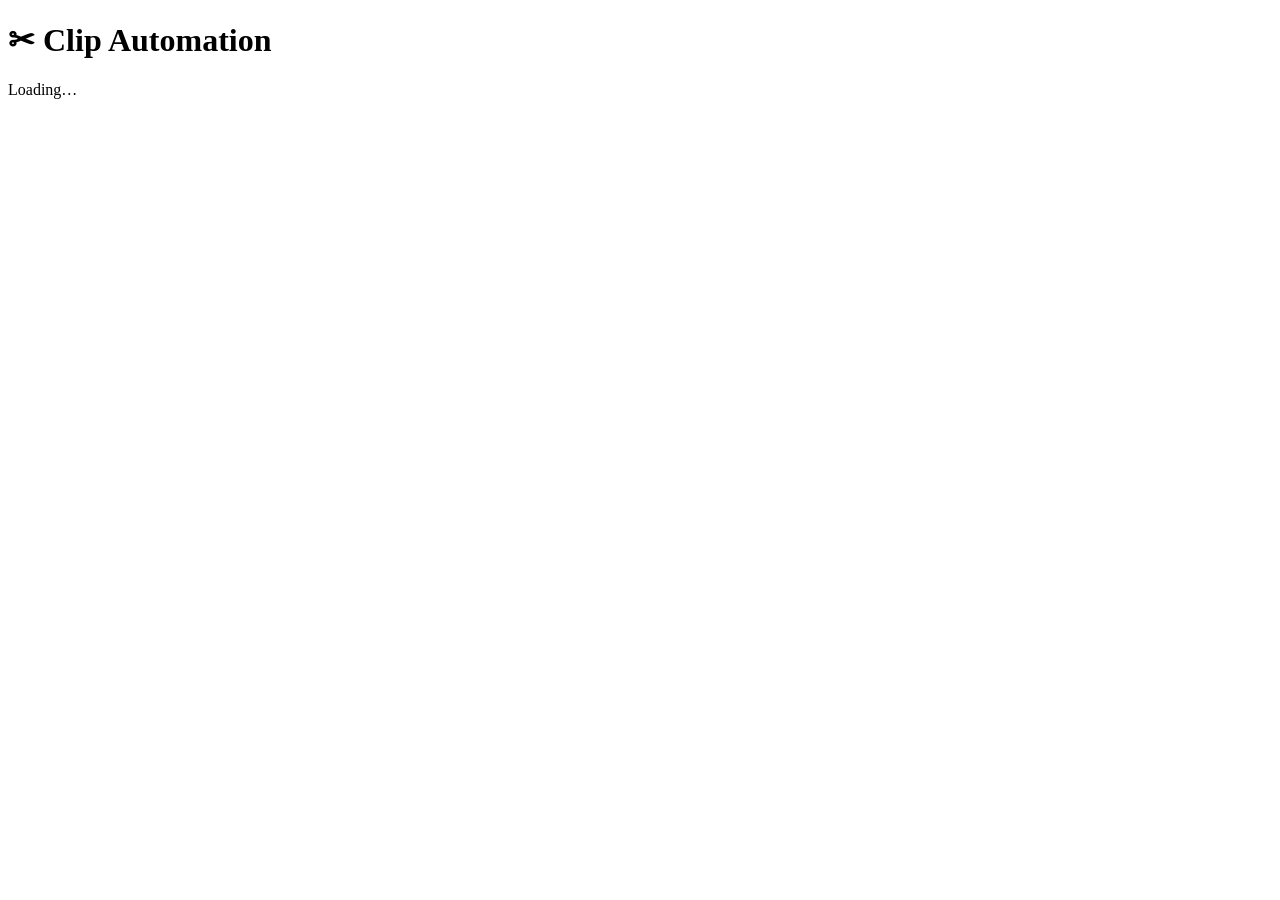
==== dashboard/static/index.html @ 4eebfb32 "initial commit" ====
<!DOCTYPE html>
<html lang="en">
<head>
  <meta charset="UTF-8" />
  <meta name="viewport" content="width=device-width, initial-scale=1.0" />
  <title>Clip Automation</title>
  <link rel="stylesheet" href="/static/style.css" />
</head>
<body>

<header>
  <h1>✂ Clip Automation</h1>
  <div class="breadcrumb" id="breadcrumb"></div>
</header>

<div class="main" id="app">
  <div class="loading">Loading…</div>
</div>

<div id="toast-container"></div>

<script src="/static/app.js"></script>
</body>
</html>
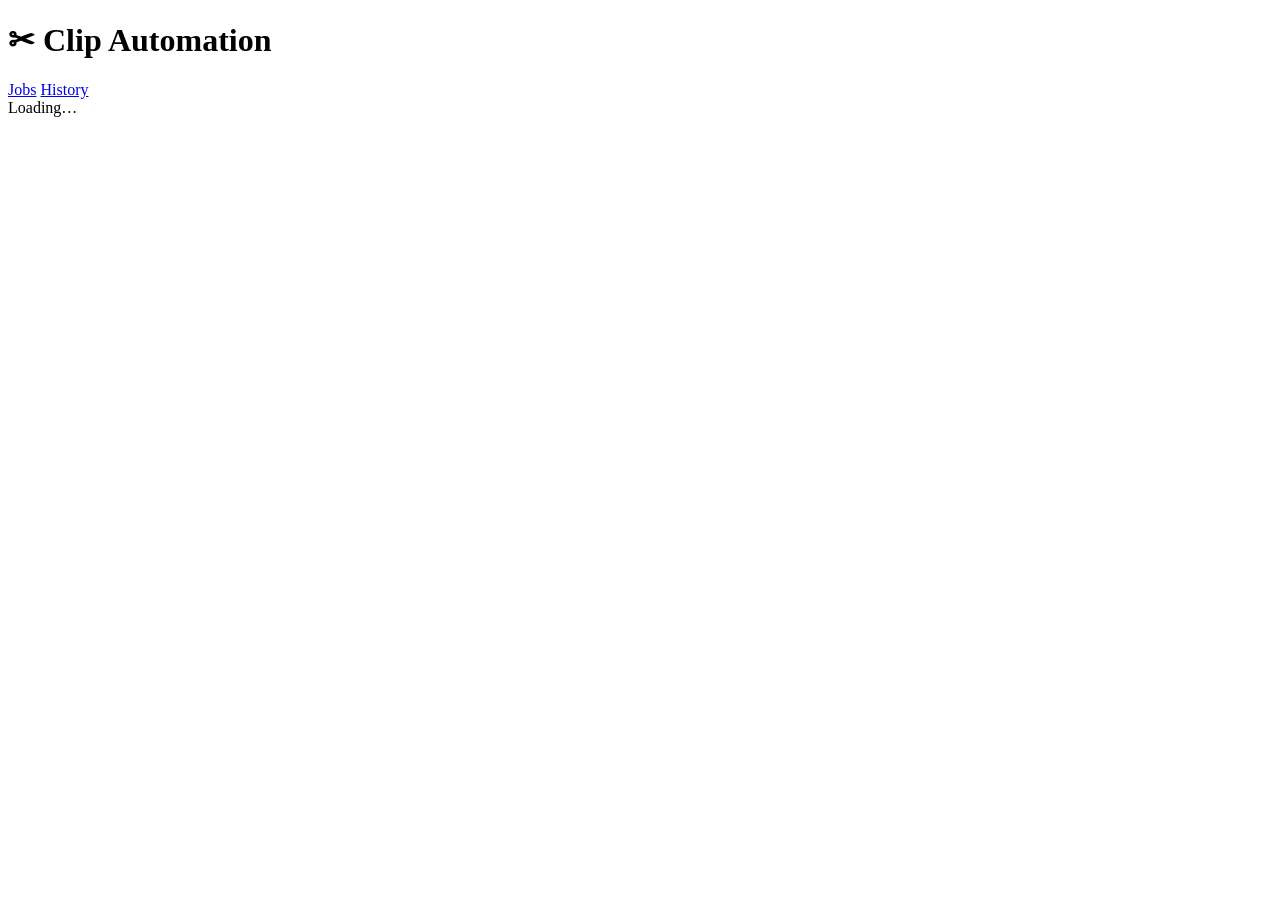
==== commit a71ec7bc: "finalize iteration 2" ====
--- a/dashboard/static/index.html
+++ b/dashboard/static/index.html
@@ -11,6 +11,10 @@
 <header>
   <h1>✂ Clip Automation</h1>
   <div class="breadcrumb" id="breadcrumb"></div>
+  <nav class="header-nav">
+    <a href="#" onclick="location.hash='';return false;">Jobs</a>
+    <a href="#history" onclick="location.hash='history';return false;">History</a>
+  </nav>
 </header>
 
 <div class="main" id="app">
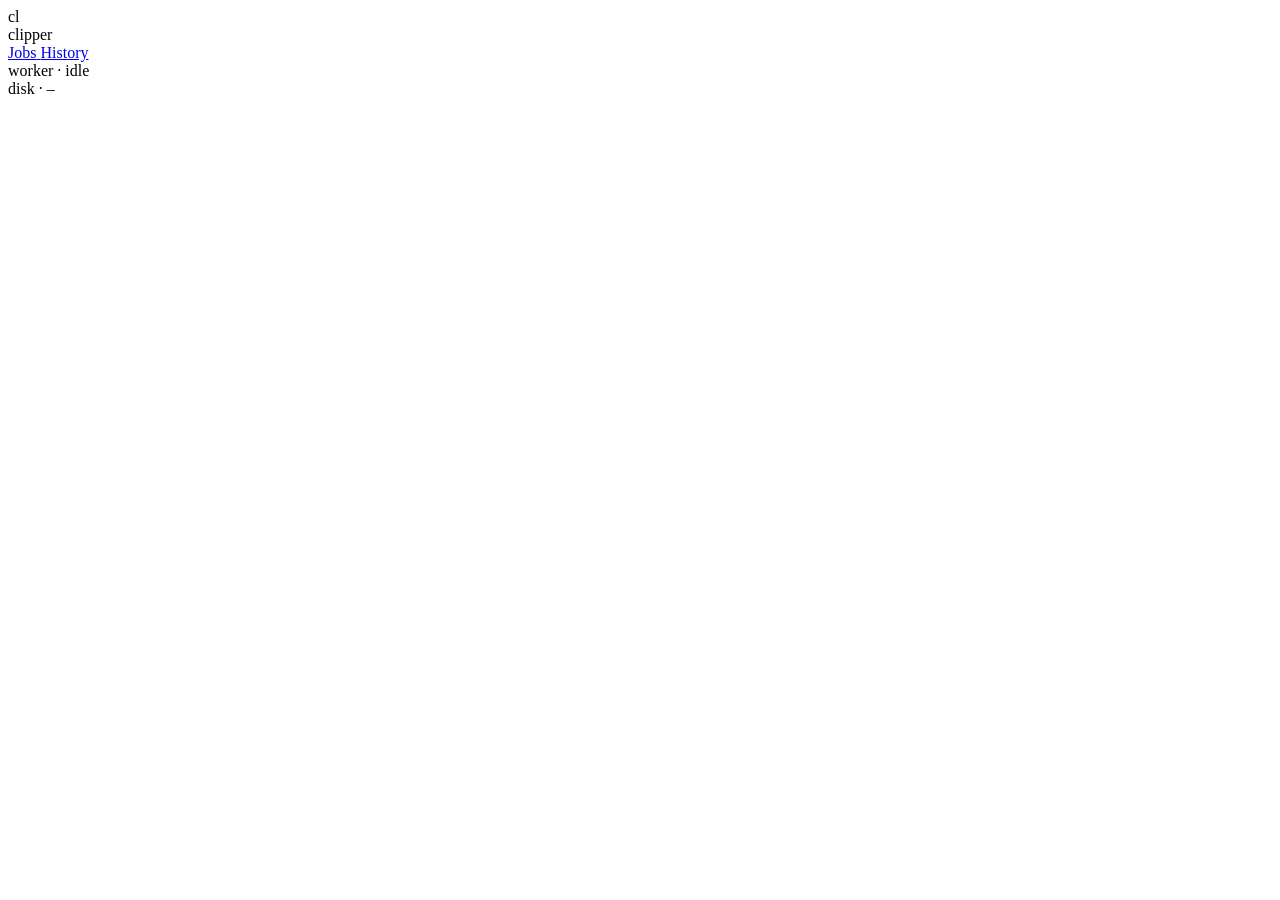
==== commit 7ff6d586: "update UI" ====
--- a/dashboard/static/index.html
+++ b/dashboard/static/index.html
@@ -3,22 +3,45 @@
 <head>
   <meta charset="UTF-8" />
   <meta name="viewport" content="width=device-width, initial-scale=1.0" />
-  <title>Clip Automation</title>
+  <title>Clipper</title>
   <link rel="stylesheet" href="/static/style.css" />
 </head>
 <body>
 
-<header>
-  <h1>✂ Clip Automation</h1>
-  <div class="breadcrumb" id="breadcrumb"></div>
-  <nav class="header-nav">
-    <a href="#" onclick="location.hash='';return false;">Jobs</a>
-    <a href="#history" onclick="location.hash='history';return false;">History</a>
+<div id="shell">
+  <nav id="sidebar">
+    <div class="sidebar-logo">
+      <div class="sidebar-logo-mark">cl</div>
+      <span class="sidebar-logo-name">clipper</span>
+    </div>
+
+    <div class="sidebar-nav">
+      <a class="nav-item" id="nav-jobs" data-nav="jobs"
+         href="#" onclick="location.hash='';return false;">
+        <span>Jobs</span>
+        <span class="nav-item-count" id="nav-jobs-count"></span>
+      </a>
+      <a class="nav-item" id="nav-history" data-nav="history"
+         href="#history" onclick="location.hash='history';return false;">
+        <span>History</span>
+        <span class="nav-item-count" id="nav-history-count"></span>
+      </a>
+    </div>
+
+    <div class="sidebar-spacer"></div>
+
+    <div class="sidebar-footer">
+      <div class="worker-status">
+        <span class="worker-dot" id="worker-dot"></span>
+        <span id="worker-text">worker · idle</span>
+      </div>
+      <div class="disk-status" id="disk-status">disk · –</div>
+    </div>
   </nav>
-</header>
 
-<div class="main" id="app">
-  <div class="loading">Loading…</div>
+  <main id="main">
+    <div id="app"></div>
+  </main>
 </div>
 
 <div id="toast-container"></div>
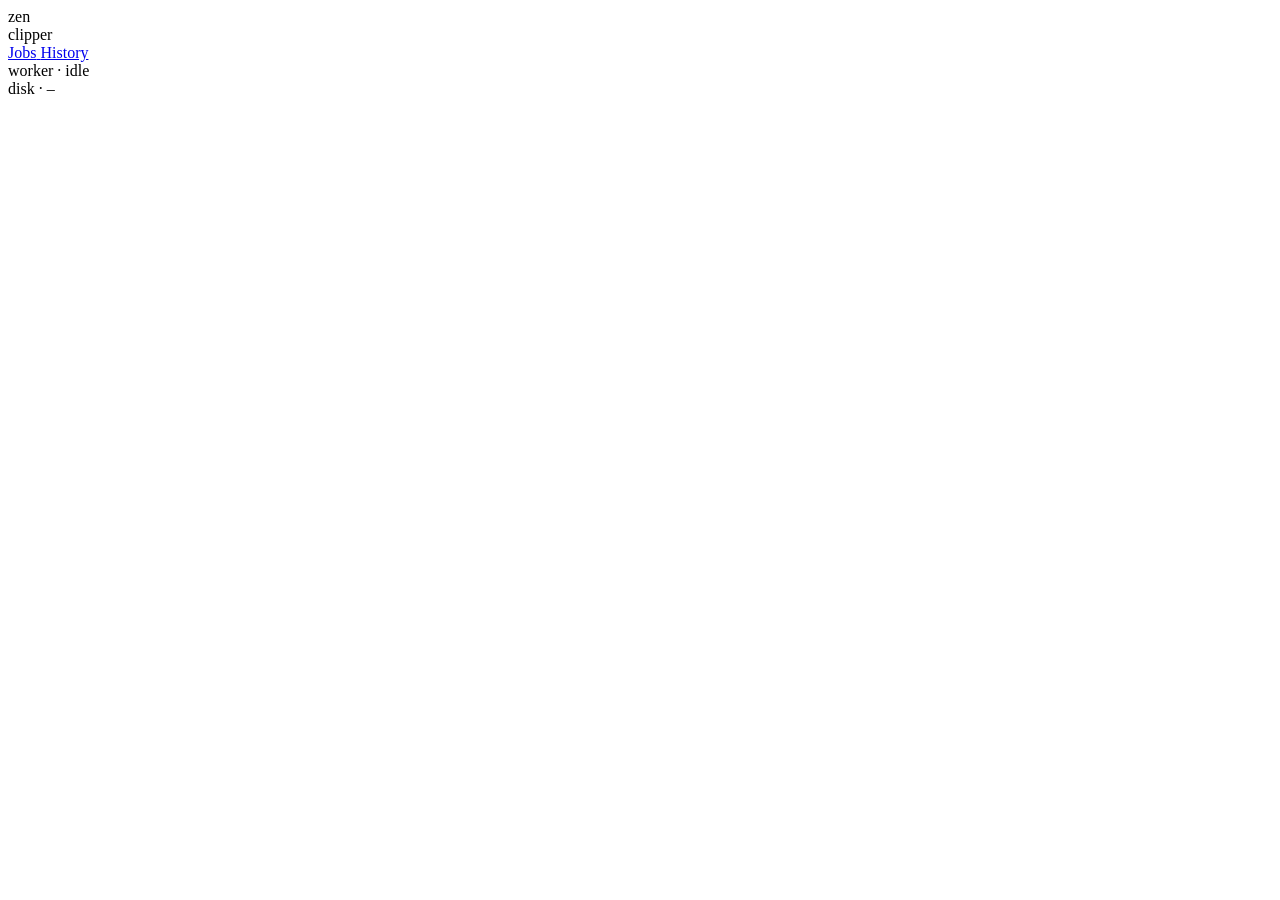
==== commit 8a73bd8d: "update hook style and rendering" ====
--- a/dashboard/static/index.html
+++ b/dashboard/static/index.html
@@ -11,7 +11,7 @@
 <div id="shell">
   <nav id="sidebar">
     <div class="sidebar-logo">
-      <div class="sidebar-logo-mark">cl</div>
+      <div class="sidebar-logo-mark">zen</div>
       <span class="sidebar-logo-name">clipper</span>
     </div>
 
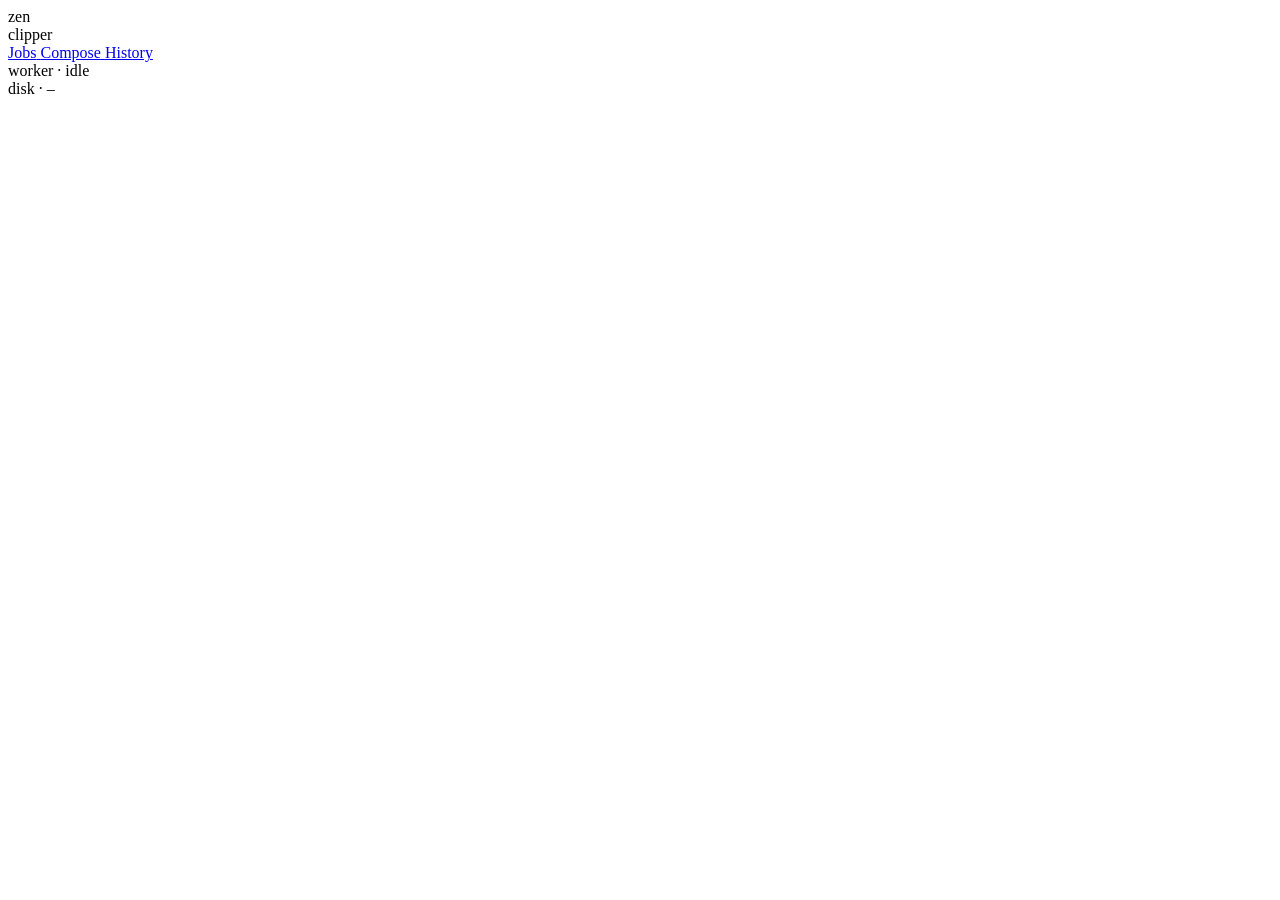
==== commit 1b570e50: "add new plan for compose feature, executed phase A & B" ====
--- a/dashboard/static/index.html
+++ b/dashboard/static/index.html
@@ -20,6 +20,11 @@
          href="#" onclick="location.hash='';return false;">
         <span>Jobs</span>
         <span class="nav-item-count" id="nav-jobs-count"></span>
+      </a>
+      <a class="nav-item" id="nav-compose" data-nav="compose"
+         href="#compose" onclick="location.hash='compose';return false;">
+        <span>Compose</span>
+        <span class="nav-item-count" id="nav-compose-count"></span>
       </a>
       <a class="nav-item" id="nav-history" data-nav="history"
          href="#history" onclick="location.hash='history';return false;">
